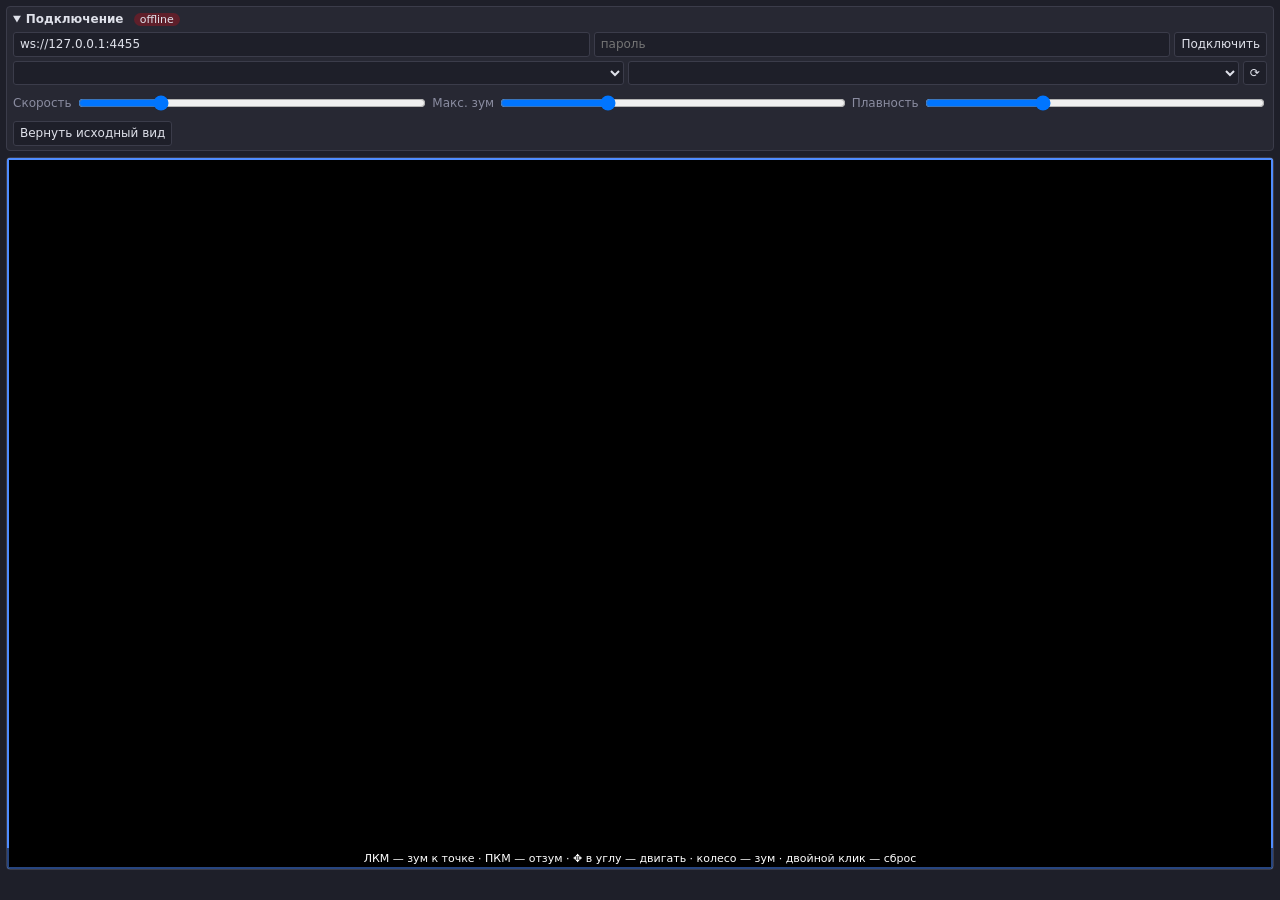
==== index.html @ 183de3c2 "Webcam Zoom: OBS dock for smooth webcam zoom via obs-websocket HTML panel added as an OBS Custom Bro" ====
<!doctype html>
<html lang="ru">
<head>
  <meta charset="utf-8">
  <meta name="viewport" content="width=device-width, initial-scale=1">
  <title>Webcam Zoom</title>
  <link rel="stylesheet" href="style.css">
</head>
<body>
  <details id="settings" open>
    <summary>Подключение <span id="status" class="status off">offline</span></summary>
    <div class="row">
      <input id="url" placeholder="ws://127.0.0.1:4455" title="Адрес WebSocket-сервера OBS">
      <input id="password" type="password" placeholder="пароль" title="Пароль WebSocket-сервера OBS">
      <button id="connect">Подключить</button>
    </div>
    <div class="row">
      <select id="scene" title="Сцена"></select>
      <select id="item" title="Элемент с камерой"></select>
      <button id="refresh" title="Обновить списки">⟳</button>
    </div>
    <div class="row">
      <label>Скорость <input id="speed" type="range" min="0.2" max="3" step="0.1"></label>
      <label>Макс. зум <input id="maxZoom" type="range" min="1.5" max="10" step="0.5"></label>
      <label>Плавность <input id="smooth" type="range" min="2" max="20" step="1"></label>
    </div>
    <div class="row">
      <button id="restore" title="Вернуть элементу исходный transform (до панели)">Вернуть исходный вид</button>
    </div>
  </details>

  <div id="pad" tabindex="0">
    <img id="preview" alt="" draggable="false">
    <div id="rect"><div id="handle" title="Тяни, чтобы двигать рамку" hidden>✥</div></div>
    <div id="hint">ЛКМ — зум к точке · ПКМ — отзум · ✥ в углу — двигать · колесо — зум · двойной клик — сброс</div>
  </div>
  <div id="info"></div>

  <script src="vendor/obs-ws.global.min.js"></script>
  <script src="app.js"></script>
</body>
</html>
---- style.css ----
:root {
  --bg: #1e1f29;
  --panel: #272833;
  --border: #3b3c4a;
  --text: #dfe1ea;
  --muted: #8a8ca0;
  --accent: #4f8cff;
}
* { box-sizing: border-box; }
html, body { margin: 0; height: 100%; }
body {
  background: var(--bg);
  color: var(--text);
  font: 12px/1.4 system-ui, "Segoe UI", sans-serif;
  display: flex;
  flex-direction: column;
  gap: 6px;
  padding: 6px;
  user-select: none;
}
details { background: var(--panel); border: 1px solid var(--border); border-radius: 4px; padding: 4px 6px; }
summary { cursor: pointer; font-weight: 600; }
.row { display: flex; gap: 4px; margin-top: 4px; flex-wrap: wrap; align-items: center; }
.row > input, .row > select { flex: 1 1 90px; min-width: 0; }
label { display: flex; align-items: center; gap: 4px; color: var(--muted); flex: 1 1 120px; }
label input { flex: 1; min-width: 0; }
input, select, button {
  background: var(--bg); color: var(--text);
  border: 1px solid var(--border); border-radius: 3px;
  padding: 3px 6px; font: inherit;
}
button { cursor: pointer; }
button:hover { border-color: var(--accent); }
.status { font-weight: 400; font-size: 11px; padding: 0 6px; border-radius: 8px; margin-left: 6px; }
.status.on { background: #1f5f3a; }
.status.off { background: #5f1f2a; }

#pad {
  position: relative;
  width: 100%;
  aspect-ratio: 16 / 9;
  background: #000;
  border: 1px solid var(--border);
  border-radius: 4px;
  overflow: hidden;
  cursor: crosshair;
  touch-action: none;
  outline: none;
}
#preview { position: absolute; inset: 0; width: 100%; height: 100%; display: block; pointer-events: none; }
#rect {
  position: absolute;
  border: 2px solid var(--accent);
  box-shadow: 0 0 0 9999px rgba(0, 0, 0, .35);
  pointer-events: none;
}
#handle {
  position: absolute; left: 0; top: 0;
  width: 20px; height: 20px;
  display: flex; align-items: center; justify-content: center;
  background: var(--accent); color: #fff;
  font-size: 14px; line-height: 1;
  border-bottom-right-radius: 4px;
  cursor: move;
  pointer-events: auto;
}
#handle[hidden] { display: none; }
#handle:hover { filter: brightness(1.2); }
#hint {
  position: absolute; left: 0; right: 0; bottom: 0;
  padding: 3px 6px; font-size: 11px; color: #fff;
  background: rgba(0, 0, 0, .5); text-align: center; pointer-events: none;
}
#info { color: var(--muted); font-size: 11px; min-height: 1.4em; }
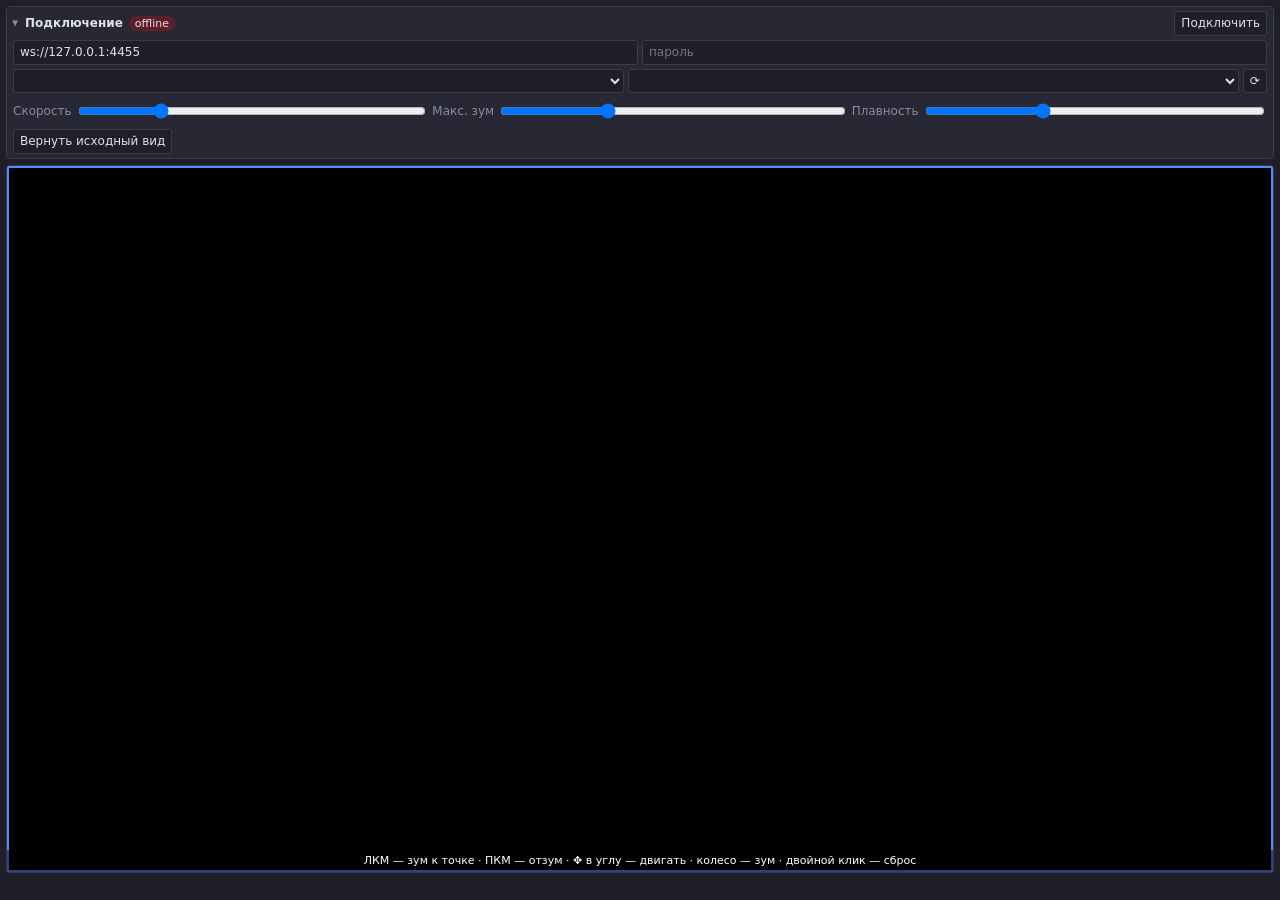
==== commit d335aad9: "Move connect/disconnect button into the collapsible settings header" ====
--- a/index.html
+++ b/index.html
@@ -8,11 +8,14 @@
 </head>
 <body>
   <details id="settings" open>
-    <summary>Подключение <span id="status" class="status off">offline</span></summary>
+    <summary>
+      <span>Подключение</span>
+      <span id="status" class="status off">offline</span>
+      <button id="connect" type="button">Подключить</button>
+    </summary>
     <div class="row">
       <input id="url" placeholder="ws://127.0.0.1:4455" title="Адрес WebSocket-сервера OBS">
       <input id="password" type="password" placeholder="пароль" title="Пароль WebSocket-сервера OBS">
-      <button id="connect">Подключить</button>
     </div>
     <div class="row">
       <select id="scene" title="Сцена"></select>
--- a/style.css
+++ b/style.css
@@ -19,7 +19,16 @@
   user-select: none;
 }
 details { background: var(--panel); border: 1px solid var(--border); border-radius: 4px; padding: 4px 6px; }
-summary { cursor: pointer; font-weight: 600; }
+summary {
+  cursor: pointer; font-weight: 600;
+  display: flex; align-items: center; gap: 6px;
+  list-style: none;
+}
+summary::-webkit-details-marker { display: none; }
+summary::before { content: '▸'; color: var(--muted); transition: transform .15s; }
+details[open] > summary::before { transform: rotate(90deg); }
+summary .status { margin-left: 0; }
+summary #connect { margin-left: auto; font-weight: 400; }
 .row { display: flex; gap: 4px; margin-top: 4px; flex-wrap: wrap; align-items: center; }
 .row > input, .row > select { flex: 1 1 90px; min-width: 0; }
 label { display: flex; align-items: center; gap: 4px; color: var(--muted); flex: 1 1 120px; }
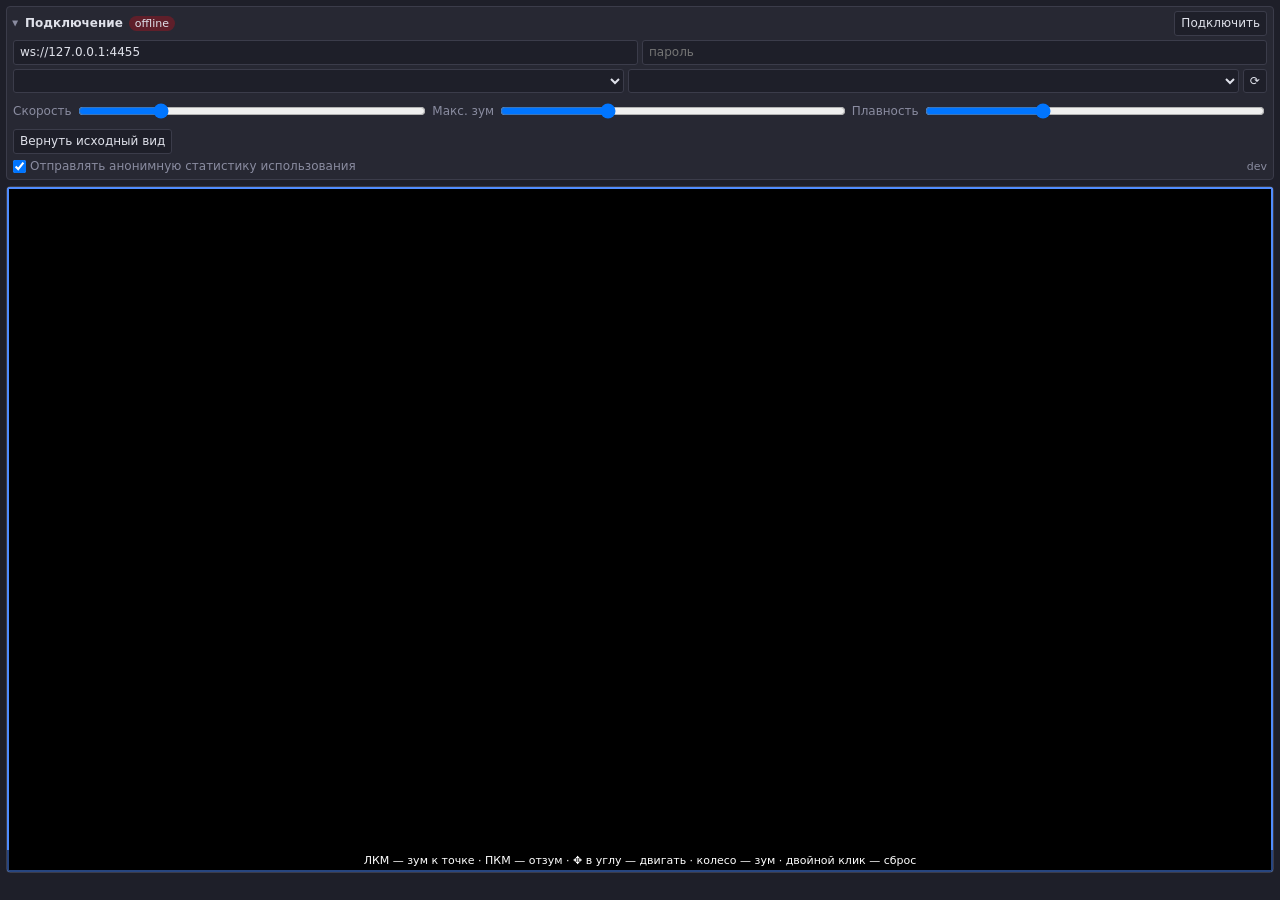
==== commit 858624b5: "Add opt-out anonymous usage stats to the panel, version stamping in releases Panel pings GoatCounter" ====
--- a/index.html
+++ b/index.html
@@ -30,6 +30,12 @@
     <div class="row">
       <button id="restore" title="Вернуть элементу исходный transform (до панели)">Вернуть исходный вид</button>
     </div>
+    <div class="row">
+      <label class="check" title="Раз в день: «панель подключилась к OBS» и номер версии. Без имён, сцен, картинок и IP в отчётах.">
+        <input id="telemetry" type="checkbox"> Отправлять анонимную статистику использования
+      </label>
+      <span id="version" class="muted"></span>
+    </div>
   </details>
 
   <div id="pad" tabindex="0">
--- a/style.css
+++ b/style.css
@@ -33,6 +33,9 @@
 .row > input, .row > select { flex: 1 1 90px; min-width: 0; }
 label { display: flex; align-items: center; gap: 4px; color: var(--muted); flex: 1 1 120px; }
 label input { flex: 1; min-width: 0; }
+label.check { flex: 1 1 auto; cursor: pointer; }
+label.check input { flex: 0 0 auto; margin: 0; }
+.muted { color: var(--muted); font-size: 11px; }
 input, select, button {
   background: var(--bg); color: var(--text);
   border: 1px solid var(--border); border-radius: 3px;
